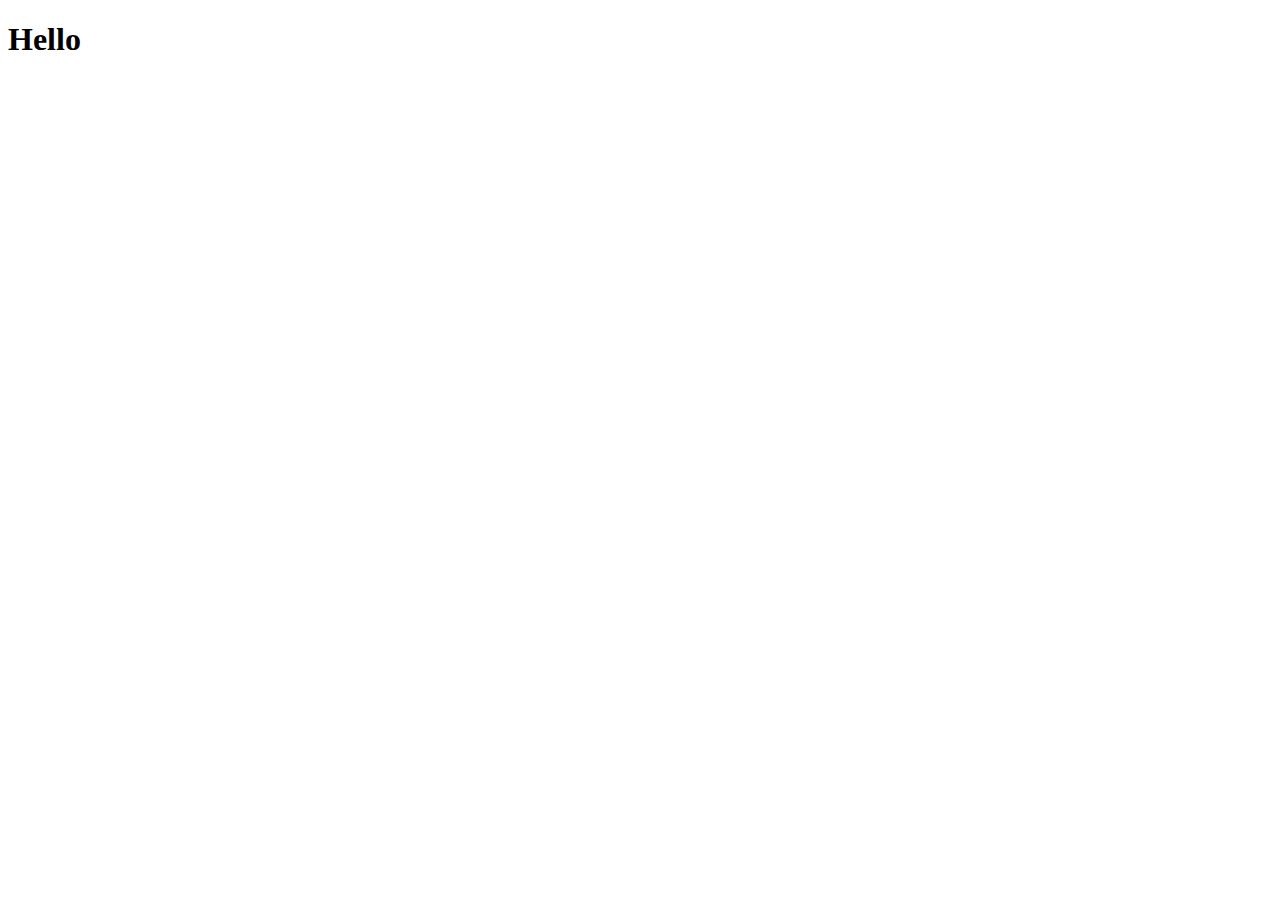
==== idnex.html @ 799e1c04 "update html file" ====
<!DOCTYPE html>
<html lang="en">
<head>
    <meta charset="UTF-8">
    <meta http-equiv="X-UA-Compatible" content="IE=edge">
    <meta name="viewport" content="width=device-width, initial-scale=1.0">
    <title>Libary</title>
</head>
<body>
    <h1>Hello</h1>
</body>
</html>
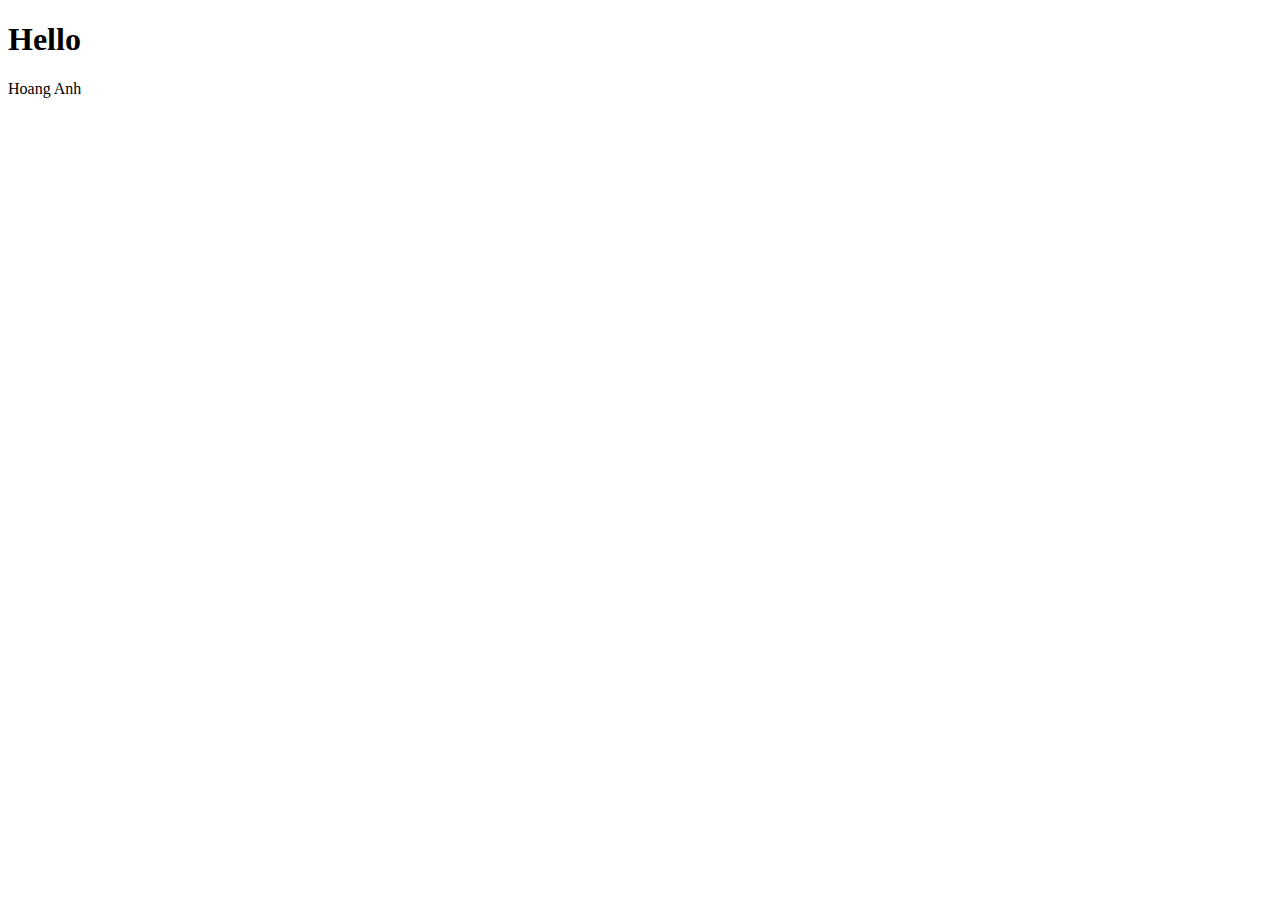
==== commit 12ffd8bc: "test" ====
--- a/idnex.html
+++ b/idnex.html
@@ -7,6 +7,6 @@
     <title>Libary</title>
 </head>
 <body>
-    <h1>Hello</h1>
+    <h1>Hello</h1><p>Hoang Anh</p>
 </body>
 </html>